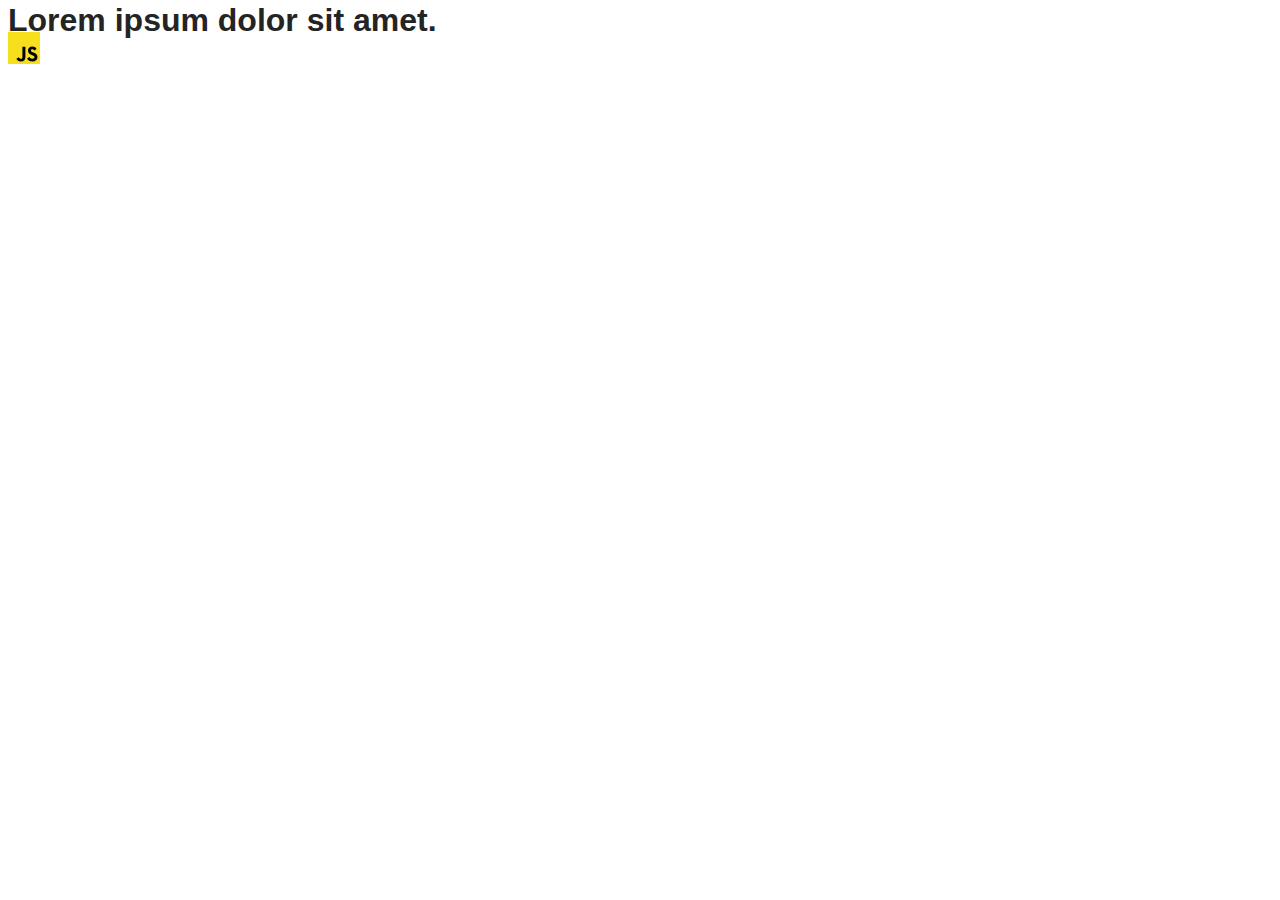
==== src/index.html @ d30af6e1 "Initial commit" ====
<!DOCTYPE html>
<html lang="en">
  <head>
    <meta charset="UTF-8" />
    <link rel="icon" type="image/svg+xml" href="/favicon.svg" />
    <meta name="viewport" content="width=device-width, initial-scale=1.0" />
    <title>Vanilla App Template</title>
    <link rel="stylesheet" href="./css/styles.css" />
  </head>
  <body>
    <load ="partials/header.html" />

    <section>
      <h1>Lorem ipsum dolor sit amet.</h1>
      <!-- Path to images as from index.html file -->
      <img src="./img/javascript.svg" alt="" />
    </section>

    <!-- Loads the specified .html file -->
    <load ="partials/vite-promo.html" />

    <script type="module" src="./main.js"></script>
  </body>
</html>
---- src/css/styles.css ----
/**
  |============================
  | include css partials with
  | default @import url()
  |============================
*/
@import url('./reset.css');
@import url('./vite-promo.css');
@import url('./header.css');

:root {
  font-family: Inter, Avenir, Helvetica, Arial, sans-serif;
  font-size: 16px;
  line-height: 24px;
  font-weight: 400;

  color: #242424;
  background-color: rgba(255, 255, 255, 0.87);

  font-synthesis: none;
  text-rendering: optimizeLegibility;
  -webkit-font-smoothing: antialiased;
  -moz-osx-font-smoothing: grayscale;
  -webkit-text-size-adjust: 100%;
}
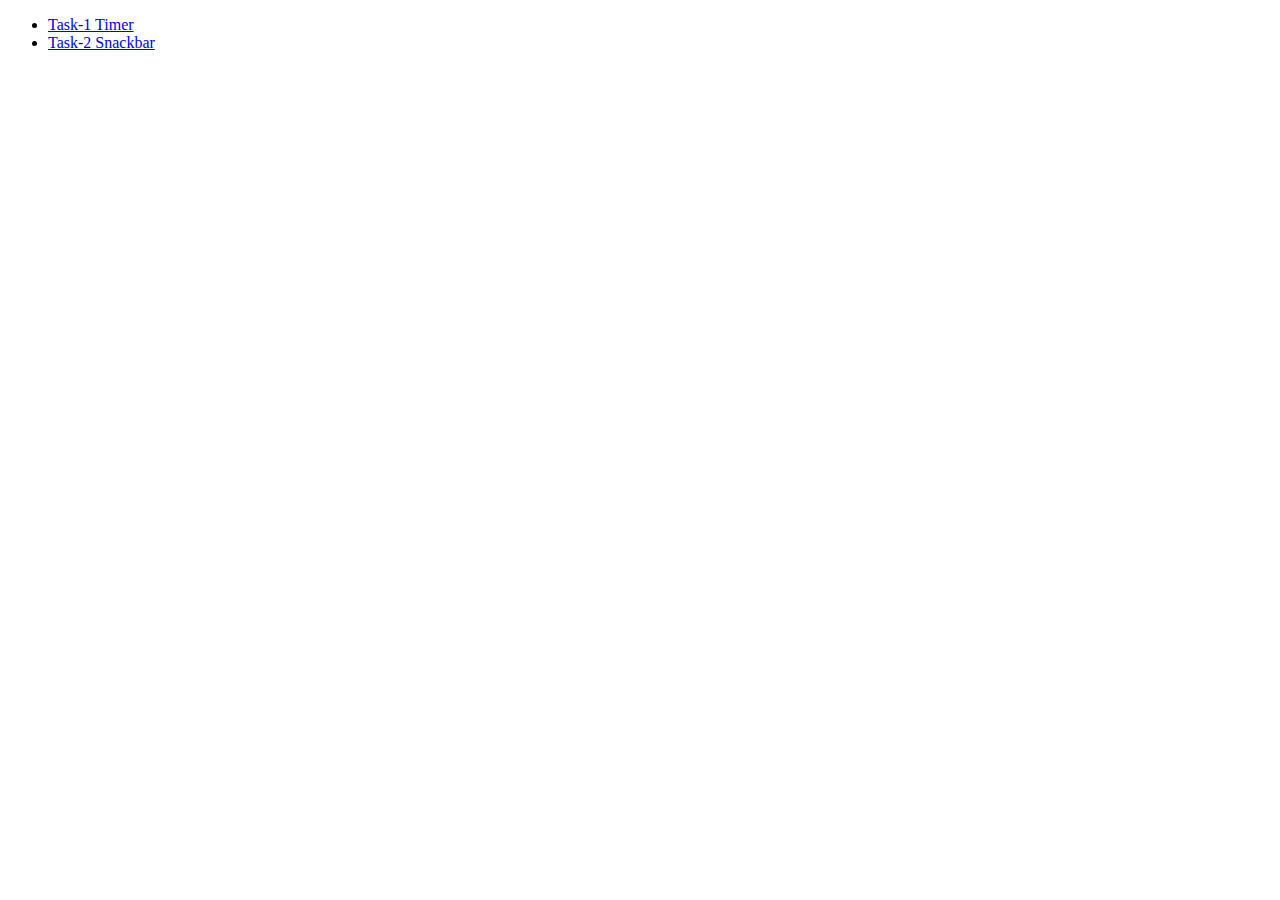
==== commit 84b074ff: "Vite preparation" ====
--- a/src/index.html
+++ b/src/index.html
@@ -8,17 +8,9 @@
     <link rel="stylesheet" href="./css/styles.css" />
   </head>
   <body>
-    <load ="partials/header.html" />
-
-    <section>
-      <h1>Lorem ipsum dolor sit amet.</h1>
-      <!-- Path to images as from index.html file -->
-      <img src="./img/javascript.svg" alt="" />
-    </section>
-
-    <!-- Loads the specified .html file -->
-    <load ="partials/vite-promo.html" />
-
-    <script type="module" src="./main.js"></script>
+    <ul>
+      <li><a href="./1-timer.html">Task-1 Timer</a></li>
+      <li><a href="./2-snackbar.html">Task-2 Snackbar</a></li>
+    </ul>
   </body>
 </html>
